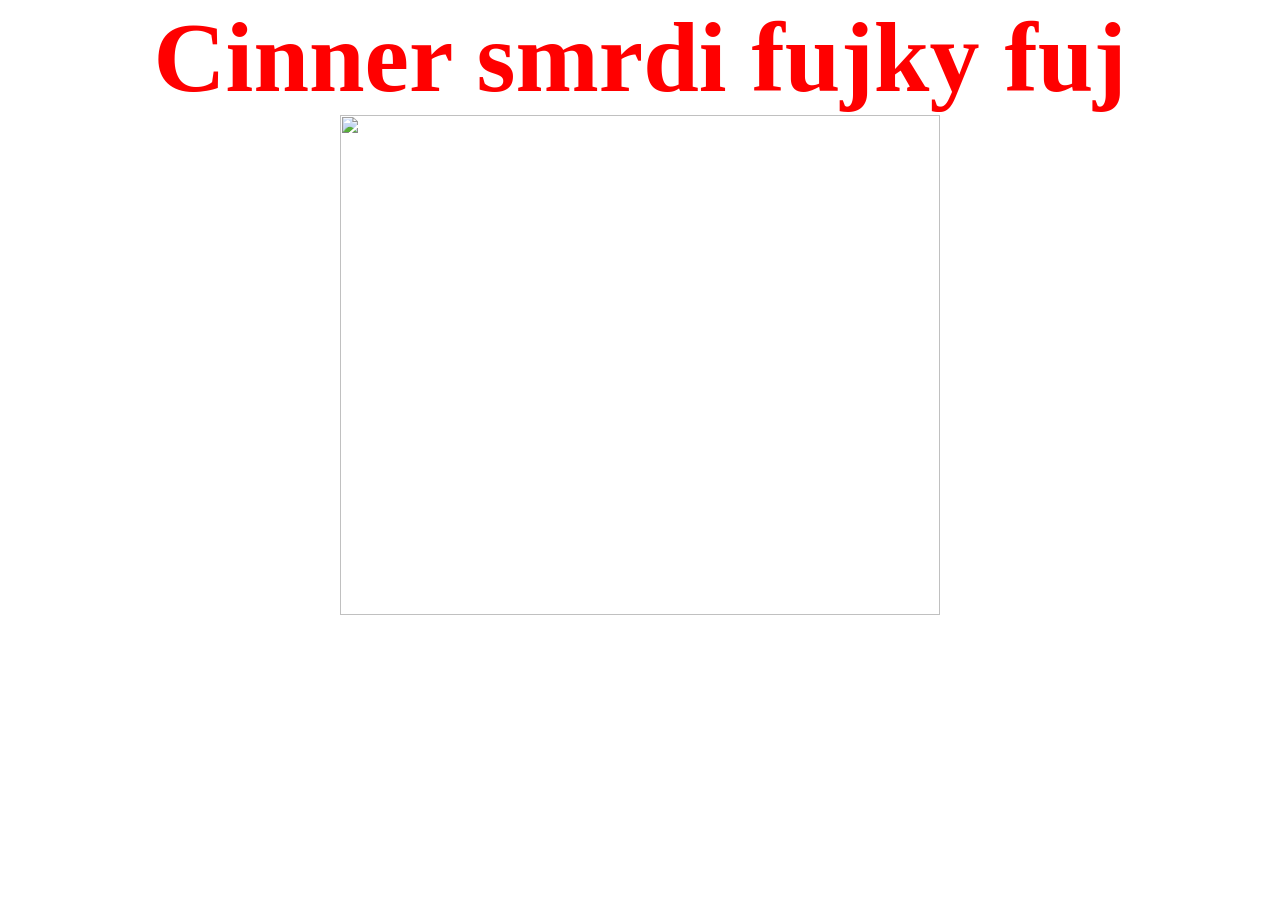
==== index.html @ b23b6913 "fire" ====
<!DOCTYPE html>
<html lang="cs">
<head>
    <meta charset="UTF-8">
    <meta name="viewport" content="width=device-width, initial-scale=1.0">
    <title>škola volá</title>
    <link rel="stylesheet" href="style.css">
</head>
<body>
    <h1 id="headerOne">Cinner smrdi fujky fuj</h1>
    <div id="wrapper">
        <img id="imageOne" src="https://encrypted-tbn0.gstatic.com/images?q=tbn:ANd9GcQtlP2CrUUgzgPyFckPdeh6CCGcZFbub3iuAaL-BxGaC0owNj22ZRyt0fzU&s=10">
    </div>
</body>
</html>
---- style.css ----
* {
    margin: 0;
    padding: 0;
}

#headerOne{
    text-align: center;
    color: red;
    font-size: 100px;
}
#wrapper{
    display: flex;
    justify-content: center;
}
#imageOne{
    width: 600px;
    height: 500px;
    animation-name: toceni;
    animation-duration: 2s;
    animation-timing-function: linear;
    animation-iteration-count: infinite;
}

@keyframes toceni{
    0%{transform: rotate(0deg)}
    100%{transform: rotate(350deg);}
}
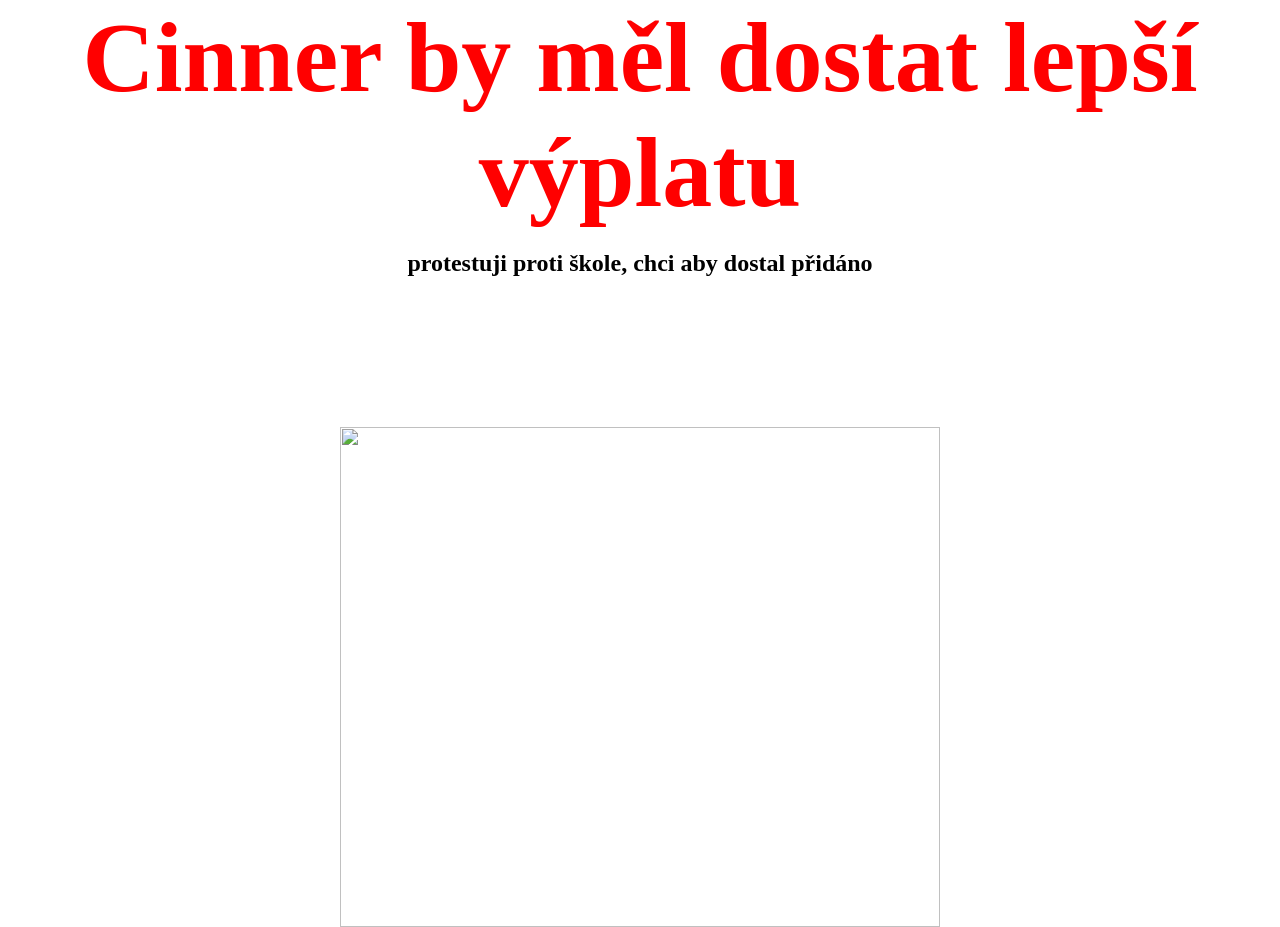
==== commit 7b7cd730: "uprava a pridani textu" ====
--- a/index.html
+++ b/index.html
@@ -7,7 +7,10 @@
     <link rel="stylesheet" href="style.css">
 </head>
 <body>
-    <h1 id="headerOne">Cinner smrdi fujky fuj</h1>
+    <div id="textWrapper">
+        <h1 id="headerOne">Cinner by měl dostat lepší výplatu</h1>
+        <h2 style="margin-top: 20px;">protestuji proti škole, chci aby dostal přidáno</h2>
+    </div>
     <div id="wrapper">
         <img id="imageOne" src="https://encrypted-tbn0.gstatic.com/images?q=tbn:ANd9GcQtlP2CrUUgzgPyFckPdeh6CCGcZFbub3iuAaL-BxGaC0owNj22ZRyt0fzU&s=10">
     </div>
--- a/style.css
+++ b/style.css
@@ -3,12 +3,18 @@
     padding: 0;
 }
 
+#textWrapper{
+    display: flex;
+    align-items: center;
+    flex-direction: column;
+}
 #headerOne{
     text-align: center;
     color: red;
     font-size: 100px;
 }
 #wrapper{
+    margin-top: 150px;
     display: flex;
     justify-content: center;
 }
